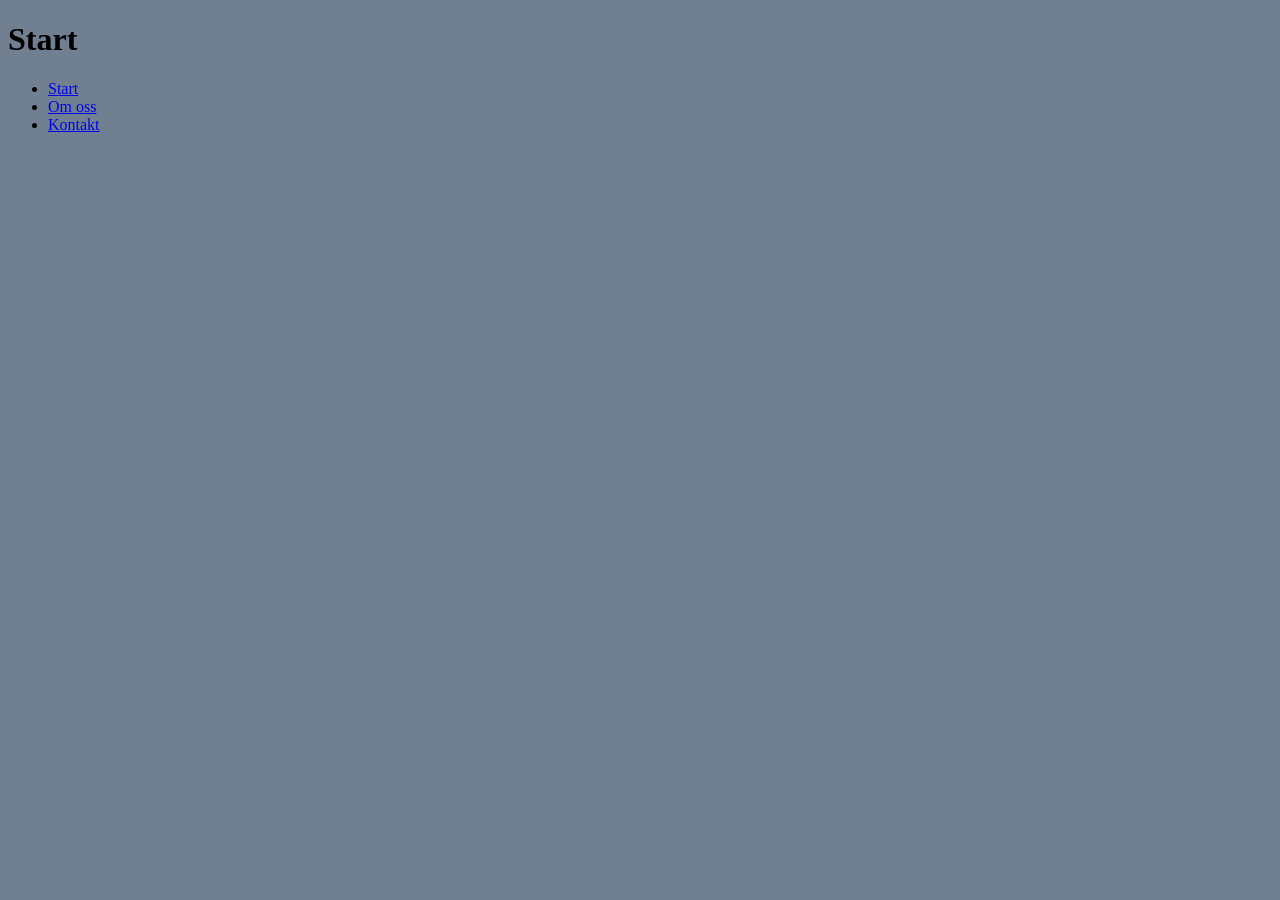
==== index.html @ 91c98681 "Start" ====
<!DOCTYPE html>
<html>

<head>
   <link rel="stylesheet" href="./style/style.css"/>
</head>

<body>
    <header>
        <h1>Start</h1>
        <nav>
           <ul>
            <li><a href="index.html">Start</a></li>
            <li><a href="pages/about.html">Om oss</a></li>
            <li><a href="pages/contact.html">Kontakt</a></li>
           </ul>
        </nav>
    </header>

    <main>
     <article>

     </article>

     <article>

     </article>
    </main>

    <footer>
        
    </footer>
</body>

</html>
---- style/style.css ----
body {
    background-color: slategrey;
}
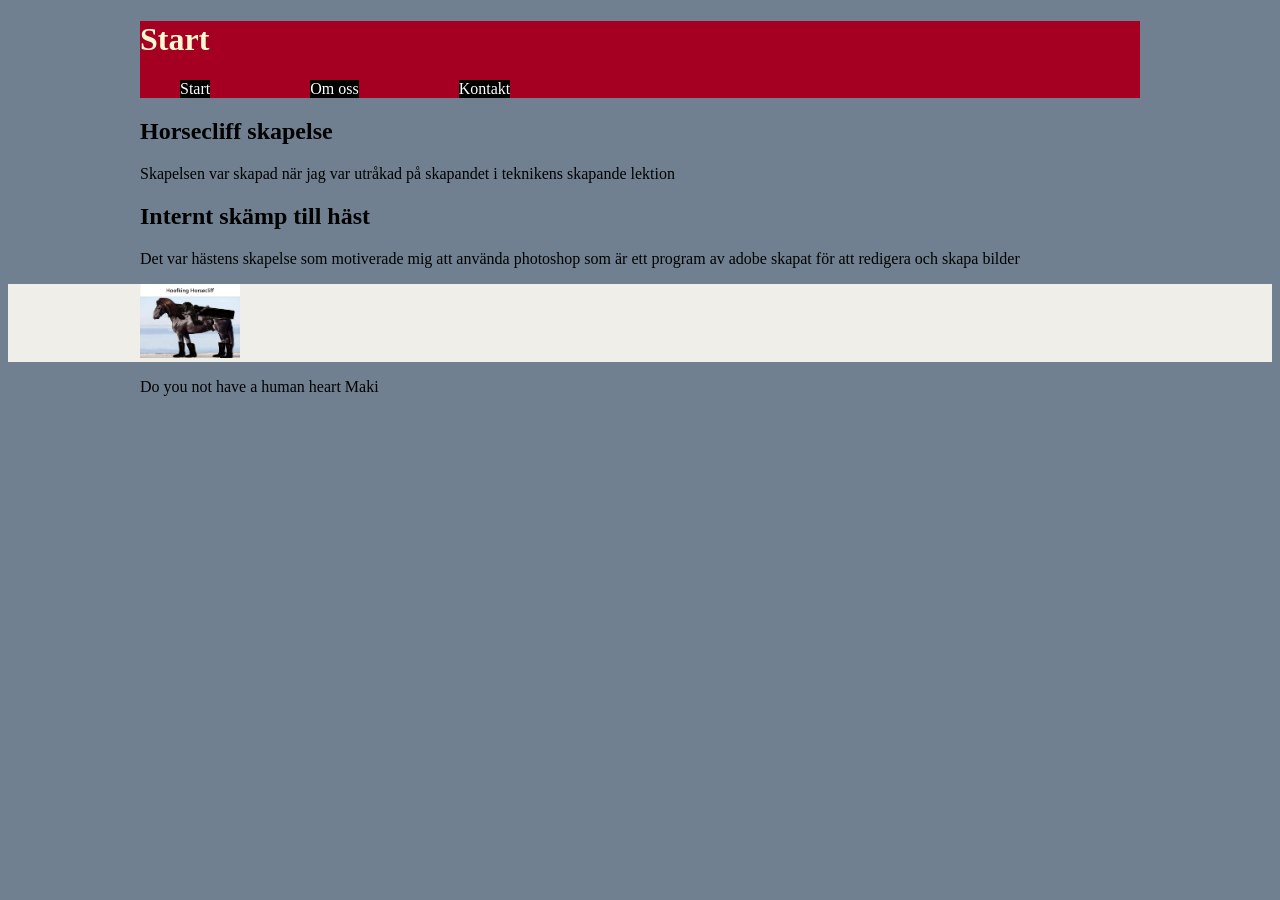
==== commit 375ac1bc: "Tillämpade allt innehåll som bilder och paragrafer. Innehåll i om oss och kontakt sidorna har blivit" ====
--- a/index.html
+++ b/index.html
@@ -6,6 +6,7 @@
 </head>
 
 <body>
+    <div class="container">
     <header>
         <h1>Start</h1>
         <nav>
@@ -15,20 +16,31 @@
             <li><a href="pages/contact.html">Kontakt</a></li>
            </ul>
         </nav>
+        </div>
     </header>
 
     <main>
+        <div class="container">
      <article>
-
+        <h2>Horsecliff skapelse</h2>
+     <p>Skapelsen var skapad när jag var utråkad på skapandet i teknikens skapande lektion</p>
      </article>
 
      <article>
-
+      <h2>Internt skämp till häst</h2>
+      <p>Det var hästens skapelse som motiverade mig att använda photoshop som är ett program av adobe skapat för att redigera och skapa bilder</p>
      </article>
+     </div>
     </main>
-
+    <aside>
+     <div class="container">
+        <img src="images/Horsecliff.png" alt="Hoofking Horsecliff">
+     </div>
+    </aside>
     <footer>
-        
+        <div class="container">
+        <p>Do you not have a human heart Maki</p>
+        </div>
     </footer>
 </body>
 
--- a/style/style.css
+++ b/style/style.css
@@ -1,3 +1,62 @@
 body {
     background-color: slategrey;
+}
+
+header{
+    background-color: #A50021;
+}
+
+h1 {
+    color: lightgoldenrodyellow;
+}
+
+.container{
+    max-width: 1000px;
+    margin-inline: auto;
+    padding-inline: 1rem;
+
+}
+
+nav ul {
+    list-style-type: none;
+    display: flex;
+    gap: 70px;
+}
+
+article img {
+    width: 500px;
+}
+
+img {
+    height: auto;
+    width: 100px;
+}
+
+aside{
+    background-color: #F0EEE9;
+
+}
+
+nav li {
+    float: left;
+    margin-right: 30px;
+    background-color: black;
+}
+
+nav a {
+    text-decoration: none;
+    color: white;
+
+}
+
+nav a:hover{
+    animation-name: rainbow;
+    animation-duration: 1s;
+    animation-direction: alternate;
+    animation-iteration-count: infinite;
+}
+
+@keyframes rainbow {
+    from{color: blue}
+    to{color: red}
 }
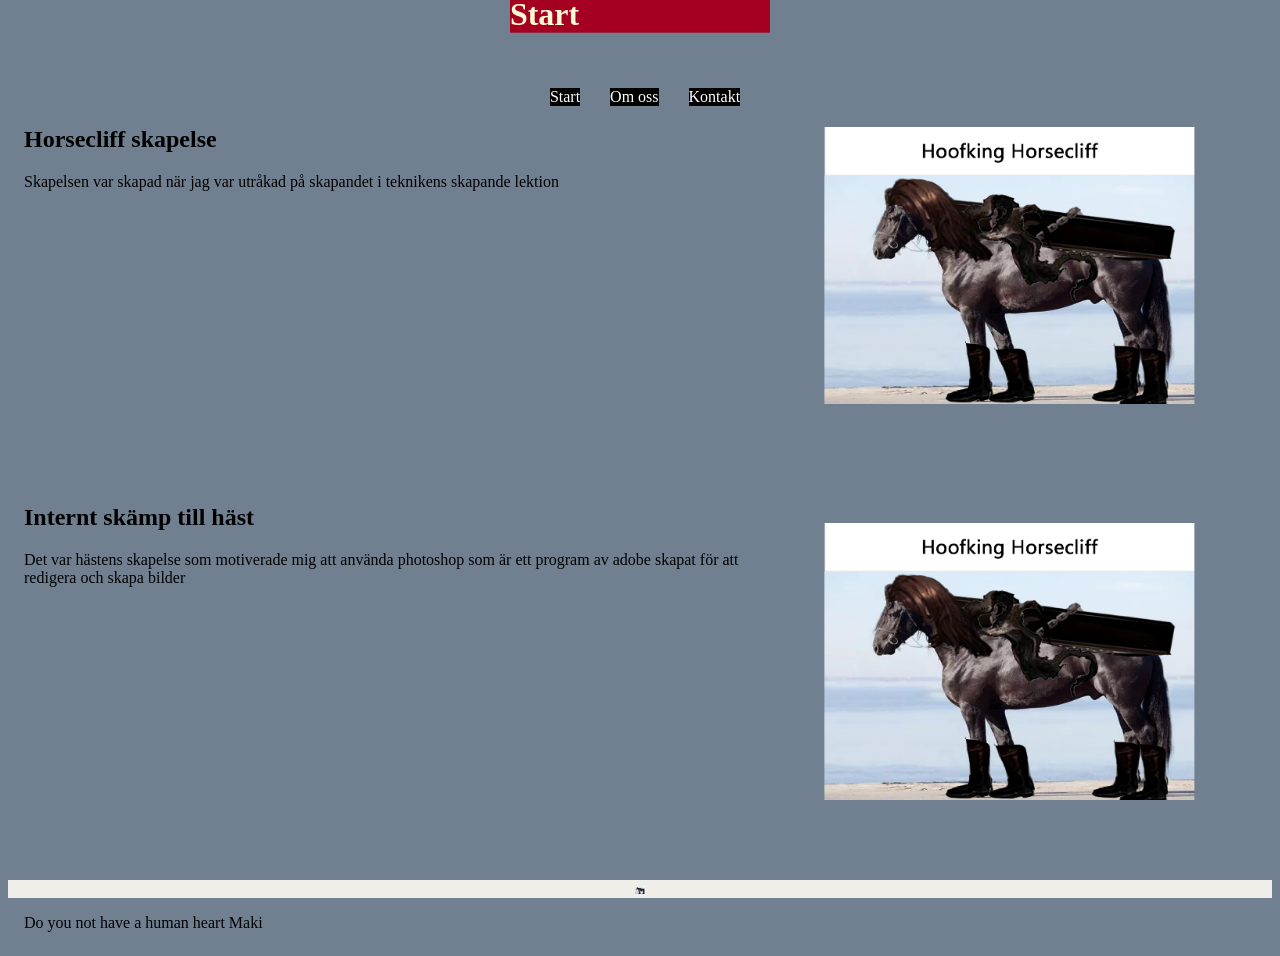
==== commit 2deca235: "A bunch of styling and switched to flexbox" ====
--- a/index.html
+++ b/index.html
@@ -8,7 +8,9 @@
 <body>
     <div class="container">
     <header>
+      <div id="title">
         <h1>Start</h1>
+        </div>
         <nav>
            <ul>
             <li><a href="index.html">Start</a></li>
@@ -24,12 +26,17 @@
      <article>
         <h2>Horsecliff skapelse</h2>
      <p>Skapelsen var skapad när jag var utråkad på skapandet i teknikens skapande lektion</p>
+     <div class="horseimg1">
+        <img src="images/Horsecliff.png" alt="Hoofking Horsecliff">
+     </div>
      </article>
-
      <article>
       <h2>Internt skämp till häst</h2>
       <p>Det var hästens skapelse som motiverade mig att använda photoshop som är ett program av adobe skapat för att redigera och skapa bilder</p>
-     </article>
+          <div class="horseimg1">
+        <img src="images/Horsecliff.png" alt="Hoofking Horsecliff">
+     </div>
+   </article>
      </div>
     </main>
     <aside>
--- a/style/style.css
+++ b/style/style.css
@@ -1,40 +1,58 @@
 body {
+    display: flex;
+    flex-direction: column;
     background-color: slategrey;
 }
 
-header{
-    background-color: #A50021;
+header {
+    justify-items: center;
 }
 
 h1 {
     color: lightgoldenrodyellow;
 }
 
+#title {
+    transform: translate(0px, -90%);
+    justify-items: center;
+    background-color: #A50021;
+}
+
+.horseimg1 {
+    display: flex;
+    justify-content: end;
+    transform: translate(-5%, -80px);
+}
+
+.horseimg1 img {
+        height: 20%;
+        width: 30%;
+}
+
+.container article p {
+   width: 60%;
+}
+
 .container{
-    max-width: 1000px;
     margin-inline: auto;
     padding-inline: 1rem;
-
 }
 
 nav ul {
     list-style-type: none;
-    display: flex;
     gap: 70px;
 }
 
-article img {
-    width: 500px;
-}
-
-img {
+aside img {
     height: auto;
-    width: 100px;
+    width: 10px;
 }
 
 aside{
+    display: flex;
+    align-content: end;
+    max-width: auto;
     background-color: #F0EEE9;
-
 }
 
 nav li {
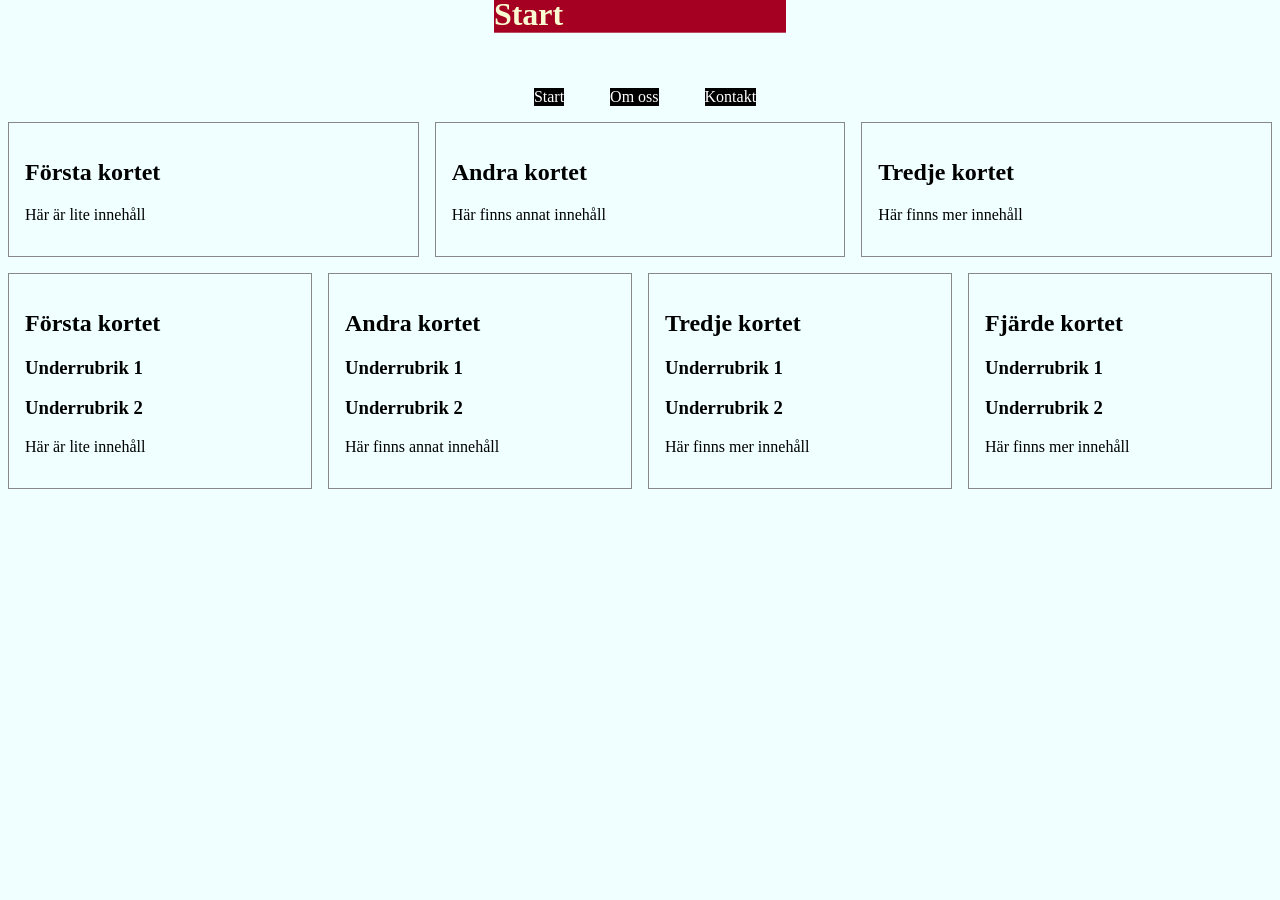
==== commit 7a17208d: "Helt nytt" ====
--- a/index.html
+++ b/index.html
@@ -22,7 +22,47 @@
     </header>
 
     <main>
-        <div class="container">
+      <section class="cards">
+         <article class="card">
+            <h2>Första kortet</h2>
+            <p>Här är lite innehåll</p>
+         </article>
+         <article class="card">
+            <h2>Andra kortet</h2>
+            <p>Här finns annat innehåll</p>
+         </article>
+         <article class="card">
+            <h2>Tredje kortet</h2>
+            <p>Här finns mer innehåll</p>
+         </article>
+      </section>
+      <section class="cards">
+         <article class="card">
+            <h2>Första kortet</h2>
+            <h3>Underrubrik 1</h3>
+            <h3>Underrubrik 2</h3>
+            <p>Här är lite innehåll</p>
+         </article>
+         <article class="card">
+            <h2>Andra kortet</h2>
+            <h3>Underrubrik 1</h3>
+            <h3>Underrubrik 2</h3>
+            <p>Här finns annat innehåll</p>
+         </article>
+         <article class="card">
+            <h2>Tredje kortet</h2>
+            <h3>Underrubrik 1</h3>
+            <h3>Underrubrik 2</h3>
+            <p>Här finns mer innehåll</p>
+         </article>
+         <article class="card">
+            <h2>Fjärde kortet</h2>
+            <h3>Underrubrik 1</h3>
+            <h3>Underrubrik 2</h3>
+            <p>Här finns mer innehåll</p>
+         </article>
+      </section>
+        <!-- <div class="container">
      <article>
         <h2>Horsecliff skapelse</h2>
      <p>Skapelsen var skapad när jag var utråkad på skapandet i teknikens skapande lektion</p>
@@ -37,17 +77,17 @@
         <img src="images/Horsecliff.png" alt="Hoofking Horsecliff">
      </div>
    </article>
-     </div>
+     </div>--->
     </main>
     <aside>
-     <div class="container">
+     <!--<div class="container">
         <img src="images/Horsecliff.png" alt="Hoofking Horsecliff">
-     </div>
+     </div>-->
     </aside>
     <footer>
-        <div class="container">
+        <!--<div class="container">
         <p>Do you not have a human heart Maki</p>
-        </div>
+        </div>-->
     </footer>
 </body>
 
--- a/style/style.css
+++ b/style/style.css
@@ -1,8 +1,60 @@
 body {
     display: flex;
     flex-direction: column;
-    background-color: slategrey;
+    background-color: azure;
 }
+
+
+* { box-sizing: border-box; }
+.cards {
+    display: flex;
+    flex-wrap: wrap;
+    gap: 1rem;
+}
+.card {
+    flex: 1 1 220px;
+    padding: 1rem;
+    border: 1px solid #888;
+}
+
+.card h2{
+    justify-self: center;
+}
+
+.card img{
+    height: 300px;
+    width: auto;
+}
+
+main, .cont{
+    display: flex;
+    flex-direction: column;
+    gap: 1rem;
+}
+
+.cont{
+    justify-content: center;
+    align-items: center;
+}
+
+form {
+    display: flex;
+    flex-direction: column;
+    justify-content: center;
+    align-items: center;
+    gap: 0.75rem;
+    max-width: 600px;
+}
+input, select, textarea {
+    width: 100%;
+    padding: 0.6rem;
+    font: inherit;
+}
+form button {
+    align-self: center;
+    padding: 0.6rem 1.2rem;
+}
+
 
 header {
     justify-items: center;
@@ -39,8 +91,12 @@
 }
 
 nav ul {
-    list-style-type: none;
-    gap: 70px;
+    display: flex;
+    flex-direction: row;
+    justify-content: center;
+    align-items: center;
+    list-style: none;
+    gap: 1rem;
 }
 
 aside img {
